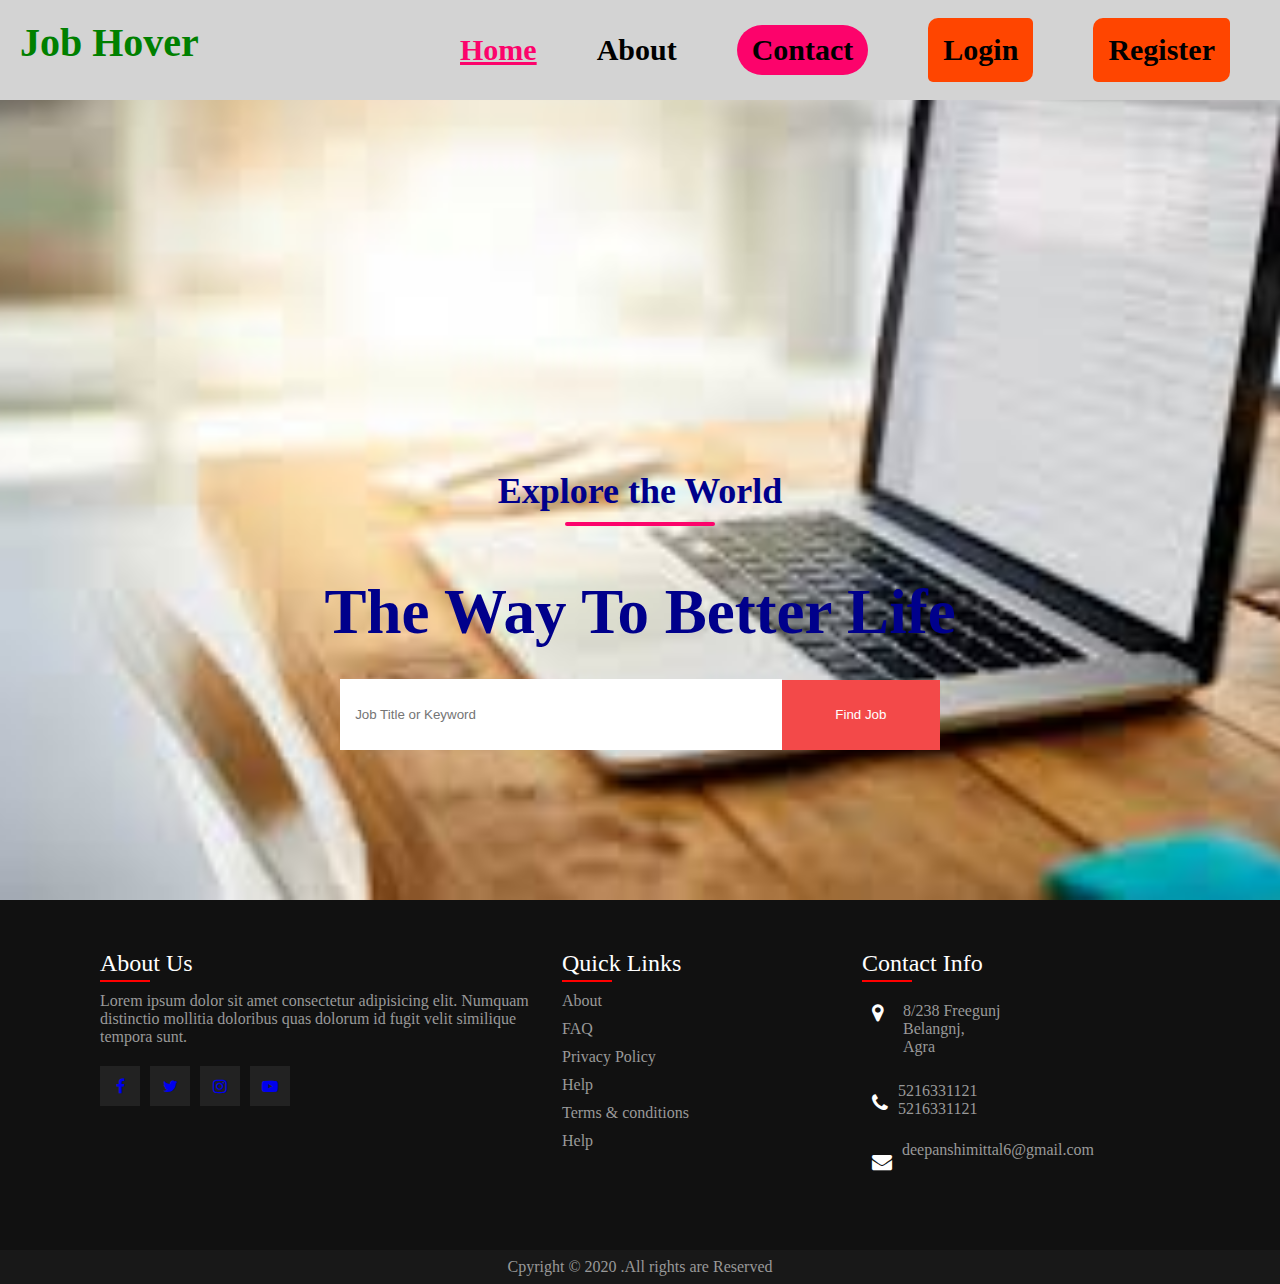
==== index.html @ f8981c05 "Created the header and footer" ====
<!DOCTYPE html>
<html lang="en">
<head>
    <meta charset="UTF-8">
    <meta http-equiv="X-UA-Compatible" content="IE=edge">
    <meta name="viewport" content="width=device-width, initial-scale=1.0">
    <title>Job Hover</title>
    <link rel="stylesheet" href="style.css">
    <link rel="stylesheet" href="https://stackpath.bootstrapcdn.com/font-awesome/4.7.0/css/font-awesome.min.css" />
</head>
<body>
    <header>
    <nav class="navbar">
        <h1 class="logo">Job Hover</h1>
        <ul class="nav-links">
            <li class="home"><a href="#">Home</a></li>
            <li><a href="#">About</a></li>
            <li  class="ctn1"><a href="#">Contact</a></li>
            <li class="login"><a href="#">Login</a></li>
            <li class="register"><a href="#">Register</a></li>
        </ul>
       </nav>
    </header>
   <section>
       <div class="header-content">
           <h2>Explore the World</h2>
           <div class="line"></div>
               <h1>The Way To Better Life</h1>
               <input type="text" placeholder="Job Title or Keyword">
               <button class="btn2">Find Job</button>
       </div>
    </section>
   <footer>
       <div class="container">
           <div class="sec aboutus">
               <h2>About Us</h2>
               <p>Lorem ipsum dolor sit amet consectetur adipisicing elit. Numquam distinctio mollitia doloribus quas dolorum id fugit velit similique tempora sunt.</p>
           <ul class="sci">
               <li><a href="#"><i class="fa fa-facebook"></i></a></li>
               <li><a href="#"><i class="fa fa-twitter"></i></a></li>
               <li><a href="#"><i class="fa fa-instagram"></i></a></li>
               <li><a href="#"><i class="fa fa-youtube-play"></i></a></li>
           </ul>
           </div>
           <div class="sec quicklinks">
               <h2>Quick Links</h2>
               <ul>
                   <li><a href="#">About</a></li>
                   <li><a href="#">FAQ</a></li>
                   <li><a href="#">Privacy Policy</a></li>
                   <li><a href="#">Help</a></li>
                   <li><a href="#">Terms & conditions</a></li>
                   <li><a href="#">Help</a></li>
               </ul>
           </div>
           <div class="sec contact">
               <h2>Contact Info</h2>
                   <ul class="info">
                       <li>
                           <span><i class="fa fa-map-marker"></i></span>
                           <span>8/238 Freegunj <br>
                        Belangnj,<br>Agra</span>
                       </li>
                       <li>
                        <span><i class="fa fa-phone"></i></span>
                        <p><a href="tel:932162612712">5216331121</a><br>
                            <a href="tel:932162612712">5216331121</a></p>
                    </li>
                    <li>
                        <span><i class="fa fa-envelope"></i></span>
                       <p><a href="mailto:deepanshimittal6@gmail.com">deepanshimittal6@gmail.com</a></p>
                    </li>
                   </ul>
           </div>
       </div>
   </footer>
   <div class="copyrighttext">
       <p>Cpyright &copy 2020 .All rights are Reserved</p>
   </div>
</body>

</html>
---- style.css ----
*{
    padding: 0;
    margin: 0;
    box-sizing: border-box;
}

section{
    width: 100vw;
    height: 100vh;
    background-image: url('./b1.jfif');
    background-position: bottom;
    background-size: cover;
    display: flex;
    justify-content: center;
    align-items: flex-end;
    
}
.header-content{
    margin-bottom: 150px;
    color: darkblue;
    text-align: center;
}
.header-content h2{
    font-size: 4vmin;
}
.line{
    width: 150px;
    height: 4px;
    background-color: #fc036b;
    margin: 10px auto;
    border-radius: 5px;
}
h1{
    margin-top: 50px;
    font-size: 7vmin;
    margin-bottom: 30px;
}

.menu-btn{
    position: absolute;
    top:30px;
    left:30px;
}
.mobile-menu{
    margin-top: 0px;
}

.ctn1{
    padding:8px 15px;
    background: #fc036b;
    border-radius: 30px;
    color: whitesmoke;
    text-decoration: none;
}
.navbar{
    position: fixed;
    top:0;
    left: 0;
    display: flex;
    width: 100%;
    height:100px;
    justify-content: space-between;
    padding: 20px;
    color: whitesmoke;
    background-color: lightgrey;
}
.nav-links{
    display: flex;
    align-items: center;
}
.nav-links li{
    margin:0 30px;
}
.logo{
    justify-content: center;
    display: flex;
    align-items: center;
    font-size: 40px;
    color:green;
    font-weight: bolder;
    font-family:'Ephesis', cursive;
    margin-bottom: 25px;
    margin-top: 10px;
    
}
.nav-links a{
    font-size: 30px;
    font-weight: bolder;
    color: black;
    
}
ul{
    list-style: none;
}
a{ 
    text-decoration: none;
}
.home a{
    color: #fc036b;
    text-decoration: underline;
}
.register:hover{
    background-color: blue;
}
.login:hover{
    background-color: blue;
}
li a:hover{
    color:green;
}
.login{
    background-color:orangered ;
    border-radius: 10px 5px;
    padding: 15px;
    color: whitesmoke;
    margin-right: 10px;
    margin-left: 10px;

}
.register{
    background-color:orangered ;
    border-radius: 10px 5px;
    padding: 15px;
    color: whitesmoke;
    margin-right: 10px;
    margin-left: 10px;

}
.header-content input{
    height: 71px;
    width: 70%;
    border: none;
    outline: none;
    padding: 15px;
}
.btn2{
    height:70px;
    width:25%;
    background-color: rgb(243,73,73);
    color: white;
    border: none;
    outline: none;
    cursor: pointer;
    transition: all 0.4s;
    margin-left: -4px;
}
.btn2:hover{
    background: rgb(214,11,11);
    transition: all 0.4s;
}
footer{
    position: relative;
    width:100%;
    height:auto;
    padding: 50px 100px;
    background: #111;
    justify-content: space-between;
    flex-wrap: wrap;
}
.footer body{
    display: flex;
    justify-content: flex-end;
    align-items: center;
    min-height: 100vh;
    flex-direction: column;
    
}
footer .container{
    display: flex;
    justify-content: space-between;
    flex-wrap: wrap;
    flex-direction: row;
}
footer .container .sec{
    margin-right: 30px;
}
footer .container .sec.aboutus{
    width: 40%;
}
footer .container  h2{
    position:relative;
    color:#fff;
    font-weight: 500;
    margin-bottom: 15px;
}
footer .container  h2:before{
    content:'';
    position: absolute;
    bottom: -5px;
    left:0;
    width:50px;
    height:2px;
    background: #f00;

}
footer p{
    color:#999;
}
.sci{
    margin-top: 20px;
    display: flex;
}
.sci li{
    list-style: none;
}
.sci li a{
    display:inline-block;
    width:40px;
    height: 40px;
    background: #222;
    display: flex;
    justify-content: center;
    align-items: center;
    margin-right: 10px;
}
.sci li a:hover{
    background-color: red;
}
.quicklinks{
    position:relative;
    width:25%;
}
.quicklinks ul li {
    list-style: none;
}
.quicklinks ul li a:hover{
    color:#fff;
}
.quicklinks ul li a{
    color:#999;
    text-decoration: none;
    margin-bottom: 10px;
    display: inline-block;
}
.contact{
    width:calc(35% - 60px);
    margin-right: 0 !important;
}
.contact .info{
    position: relative;
}
.contact .info li{
    display: flex;
    margin-bottom: 16px;;
}
.contact .info li span:nth-child(1){
    color:#fff;
    font-size: 20px;
    margin-right: 10pxS;
}
.contact .info li span{
    color: #999;
    padding: 10px;
}
.contact .info li  a{
color: #999;
text-decoration: none;
}
.contact .info li a:hover{
    color: #fff;
}
.copyrighttext{
    width: 100%;
    background: #181818;
    padding: 8px 100px;
    text-align: center;
    color:#999;
}
@media(max-width:850px){
    
    .navbar{
        padding: 0;
    }
    .logo{
        position: absolute;
        top: 30px;
        left:30px;
    }
    .nav-links {
        flex-direction: column;
        width:100%;
        height: 100vh;
        justify-content: center;
        background: #484872;
        

    }
    .menu-btn{
        display: block;
    }
    
    .nav-links li{
        margin: 30px auto;
    }
    footer{
        padding: 40px;
    }
    footer .container{
        flex-direction: column;
    }
    footer .container .sec{
        margin-right: 0;
        margin-bottom: 40px;
    }
    footer .container .sec.aboutus,.quicklinks,.contact{
        width:100%;
    }
    .copyrighttext{
        padding: 8px 40px;
    }
    

    
}
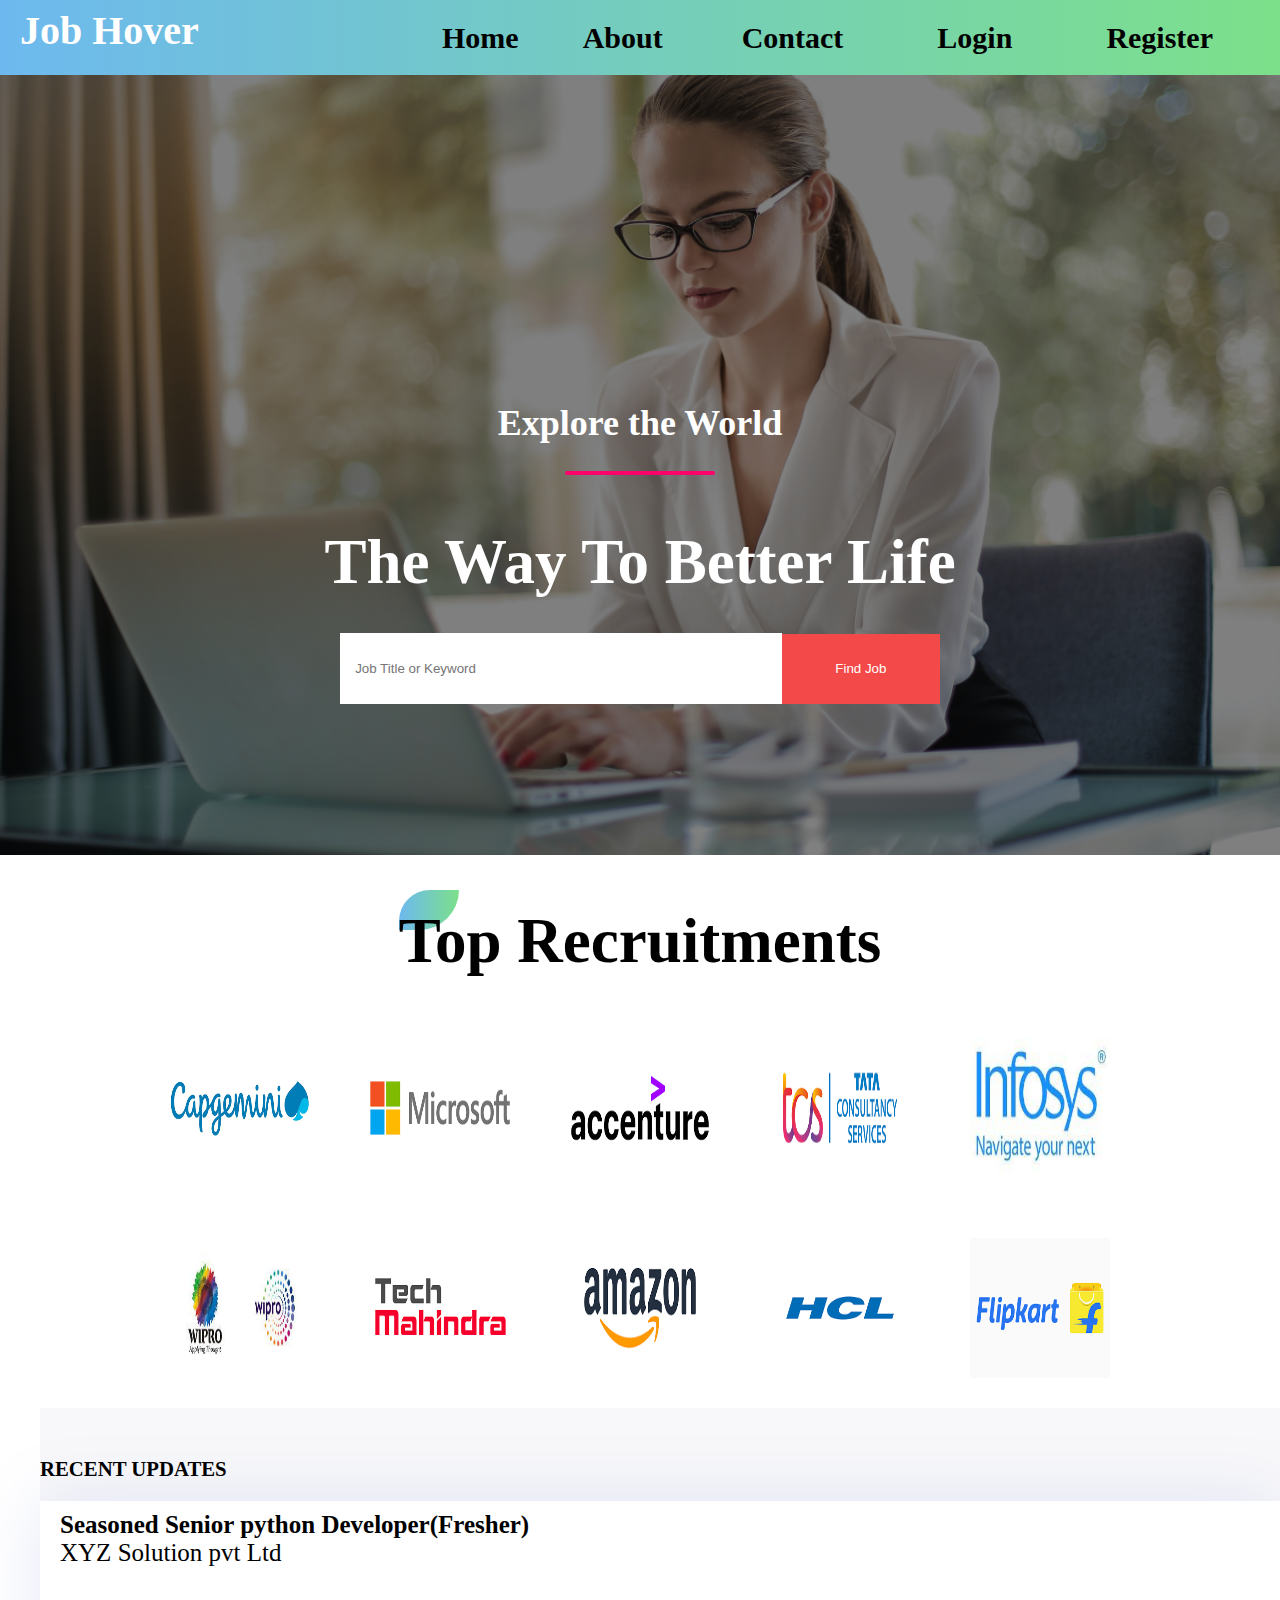
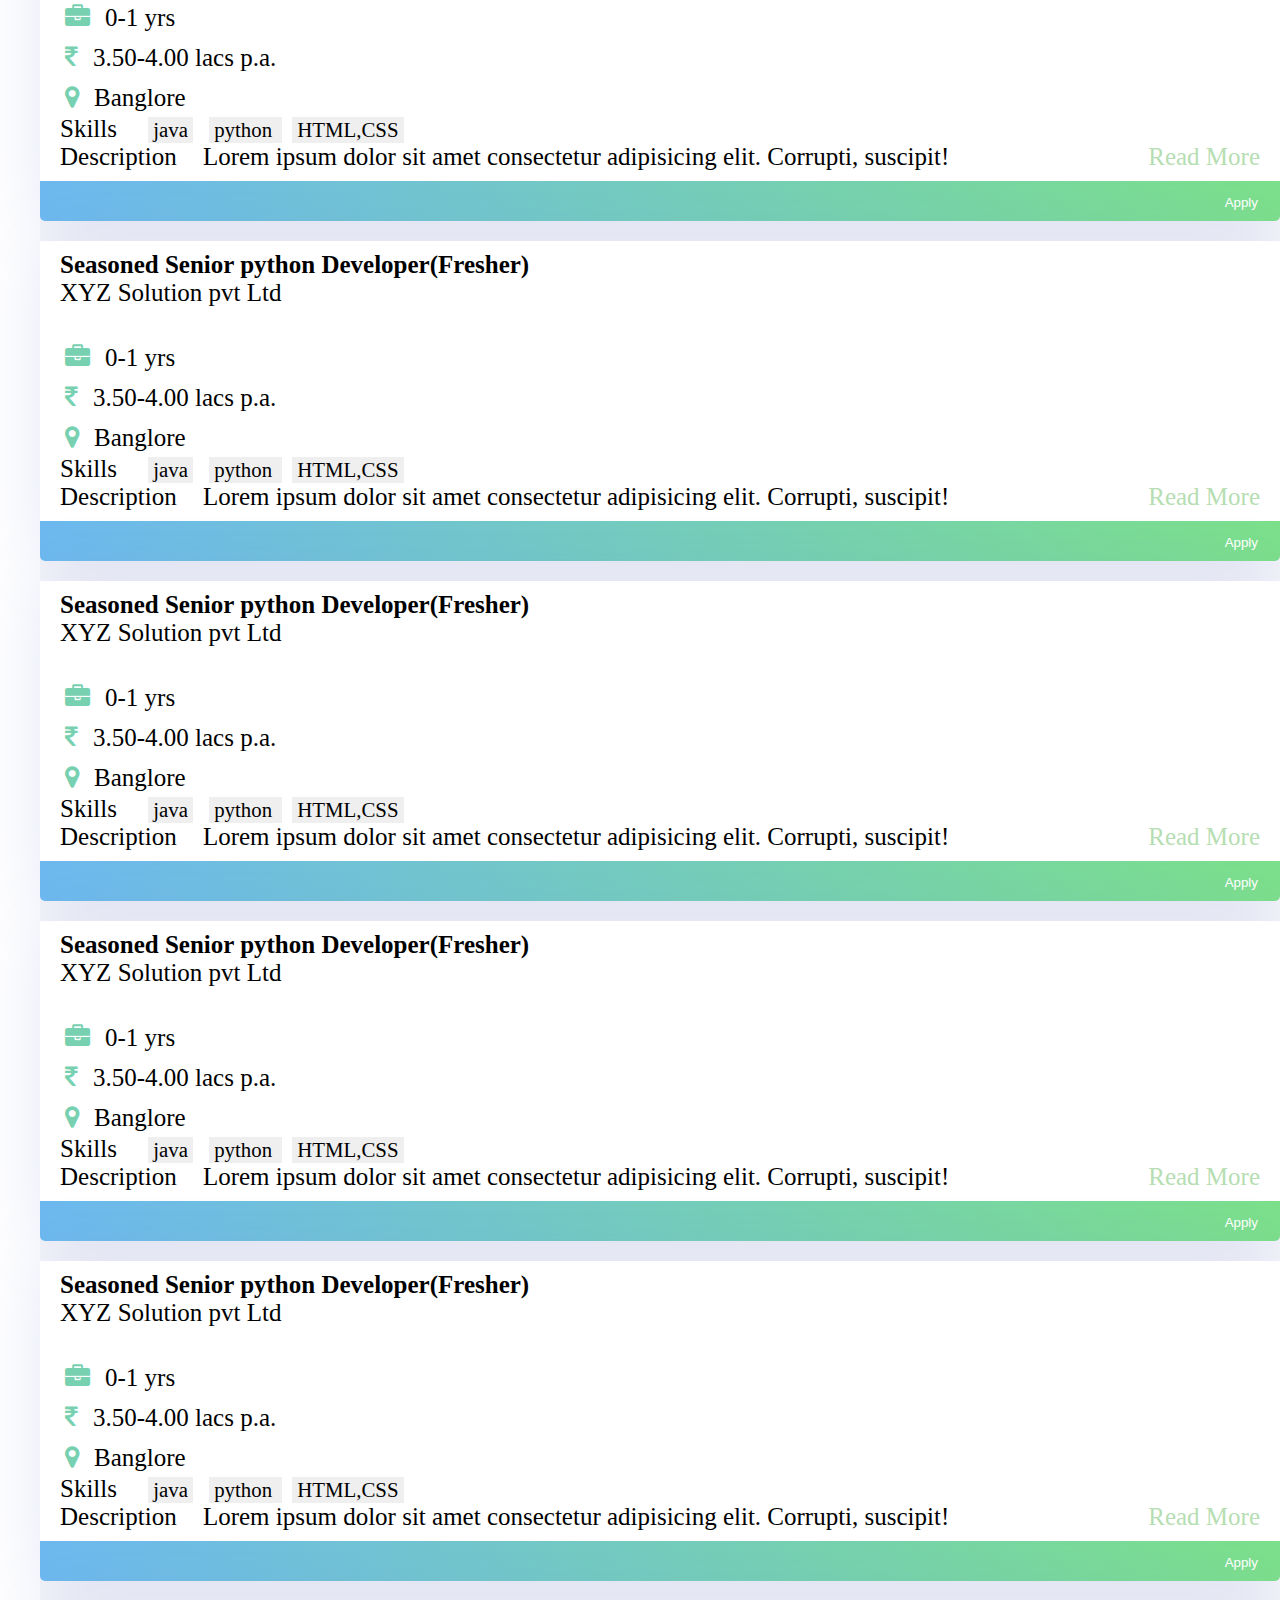
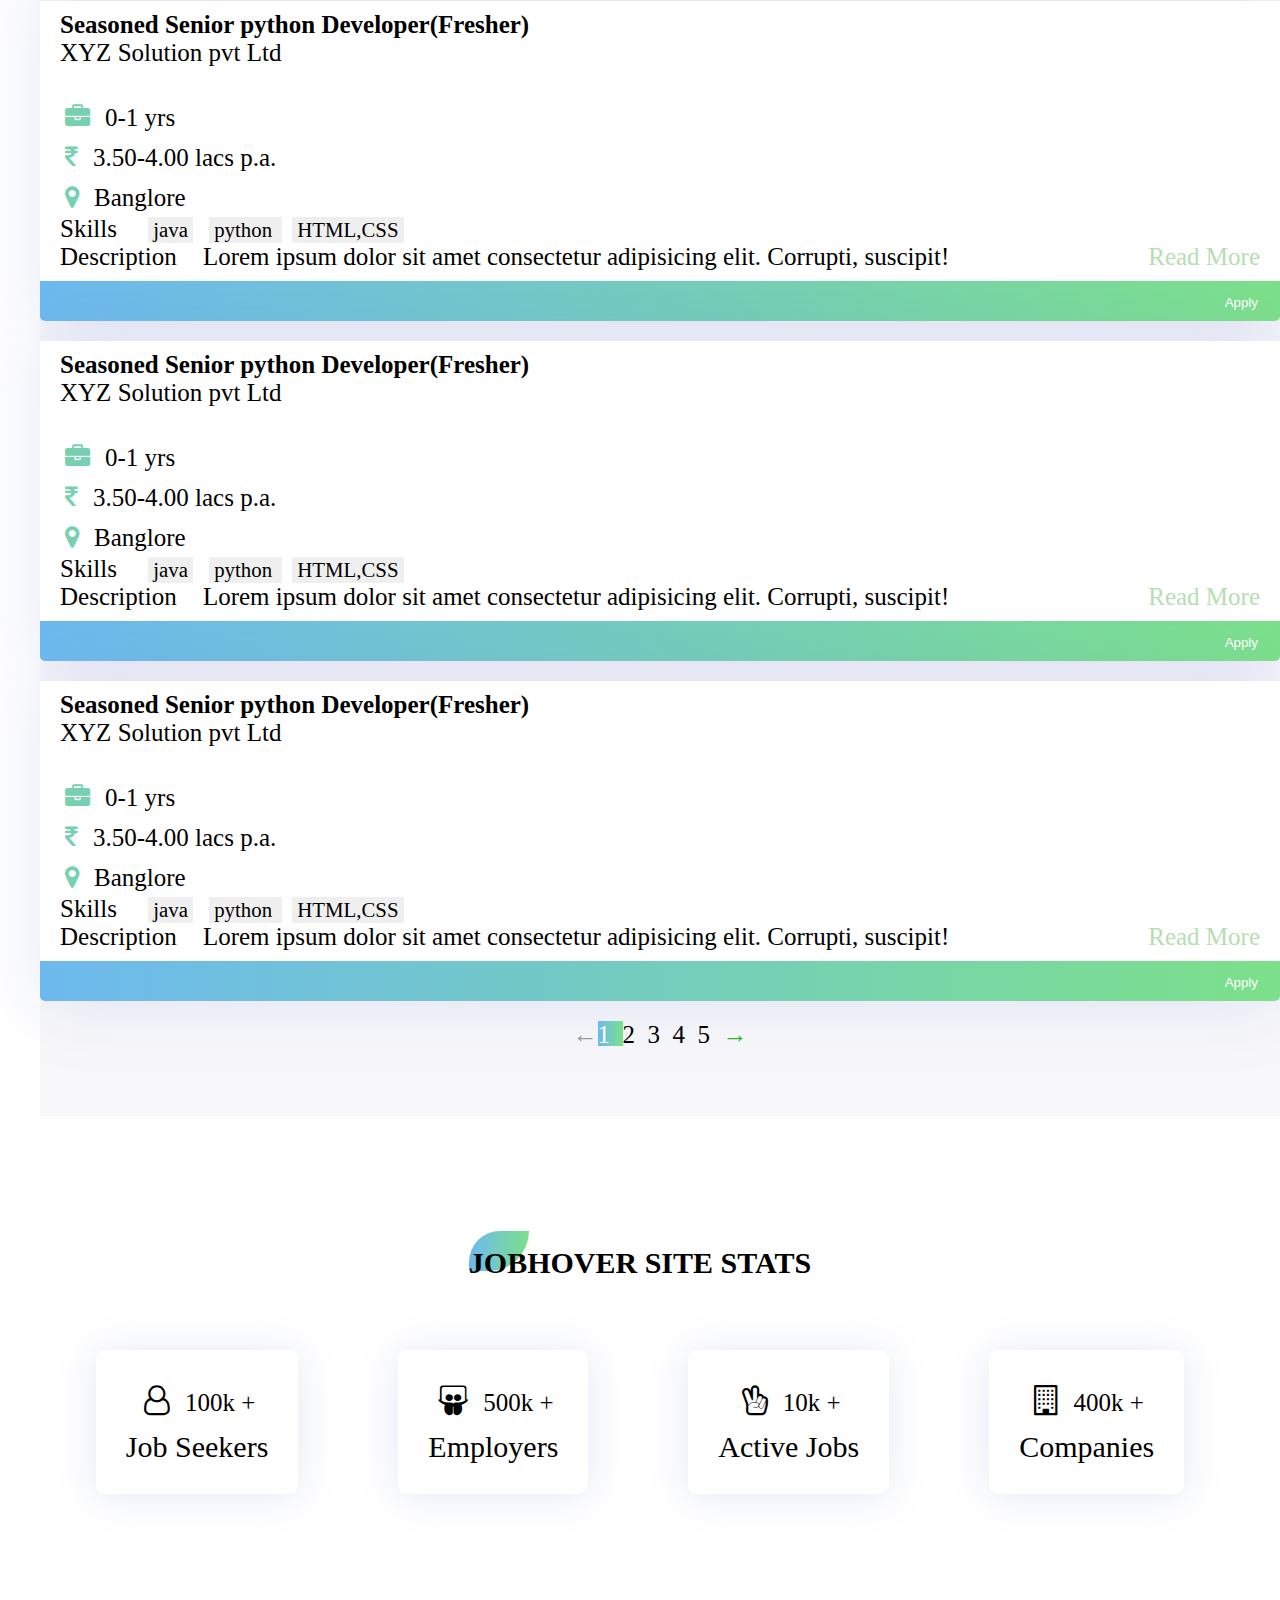
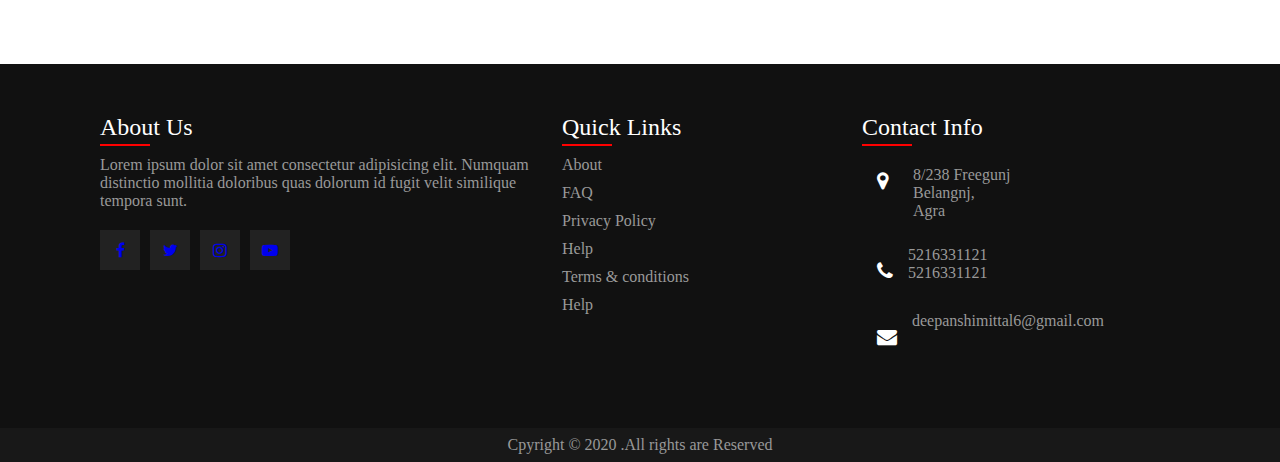
==== commit b8b93ee3: "adding new features to home page" ====
--- a/index.html
+++ b/index.html
@@ -21,16 +21,207 @@
         </ul>
        </nav>
     </header>
-   <section>
+   <section class="sec1">
        <div class="header-content">
            <h2>Explore the World</h2>
            <div class="line"></div>
                <h1>The Way To Better Life</h1>
+               <div class="search">
                <input type="text" placeholder="Job Title or Keyword">
-               <button class="btn2">Find Job</button>
+               <button class="btn2">Find Job</button></div>
        </div>
     </section>
-   <footer>
+    <section class="sec2">
+        <h1 class="h12" style="text-align: center; color:black">Top Recruitments</h1>
+        <div class="images">
+        <img src="capgemini-reveals-new-brand-identity-new-messages-to-mark-anniversary.jpg" height="200px" width="200px" >
+        <img src="download.png" height="200px" width="200px" >
+        <img src="download (1).png" height="200px" width="200px" >
+        <img src="download (3).png" height="200px" width="200px" >
+        <img src="download.jfif" height="200px" width="200px" >
+        </div>
+        <div class="images1">
+            <img src="download (1).jfif" height="200px" width="200px" >
+            <img src="download (4).png" height="200px" width="200px" >
+            <img src="download (5).png" height="200px" width="200px" >
+            <img src="download (6).png" height="200px" width="200px" >
+            <img src="download (7).png" height="200px" width="200px" >
+            </div>
+    </section>
+    <section id="jobs">
+        <div class="cont">
+            <h5>RECENT UPDATES </h5>
+            <div class="company-details">
+                <div class="job-update">
+                    <h4><b>Seasoned Senior python Developer(Fresher)</b></h4>
+                    <p>XYZ Solution pvt Ltd</p><br>
+                    <i class="fa fa-briefcase"></i><span>0-1 yrs</span><br>
+                    <i class="fa fa-inr"></i><span>3.50-4.00 lacs p.a.</span><br>
+                    <i class="fa fa-map-marker"></i><span>Banglore</span><br>
+                    <p>Skills <i class="fa angle-double-right"></i><small>java</small>
+                    <small>python </small><small>HTML,CSS</small></p>
+                    <p>Description <i class="fa angle-double-right"></i>Lorem ipsum dolor sit amet consectetur adipisicing elit. Corrupti, suscipit! <a href="#">Read More</a></p>
+                </div>
+                <div class="apply-btn">
+                    <button type="button" class="btn btn-primary">Apply</button>
+                </div>
+            </div>
+            <div class="company-details">
+                <div class="job-update">
+                    <h4><b>Seasoned Senior python Developer(Fresher)</b></h4>
+                    <p>XYZ Solution pvt Ltd</p><br>
+                    <i class="fa fa-briefcase"></i><span>0-1 yrs</span><br>
+                    <i class="fa fa-inr"></i><span>3.50-4.00 lacs p.a.</span><br>
+                    <i class="fa fa-map-marker"></i><span>Banglore</span><br>
+                    <p>Skills <i class="fa angle-double-right"></i><small>java</small>
+                    <small>python </small><small>HTML,CSS</small></p>
+                    <p>Description <i class="fa angle-double-right"></i>Lorem ipsum dolor sit amet consectetur adipisicing elit. Corrupti, suscipit! <a href="#">Read More</a></p>
+                </div>
+                <div class="apply-btn">
+                    <button type="button" class="btn btn-primary">Apply</button>
+                </div>
+            </div>
+            <div class="company-details">
+                <div class="job-update">
+                    <h4><b>Seasoned Senior python Developer(Fresher)</b></h4>
+                    <p>XYZ Solution pvt Ltd</p><br>
+                    <i class="fa fa-briefcase"></i><span>0-1 yrs</span><br>
+                    <i class="fa fa-inr"></i><span>3.50-4.00 lacs p.a.</span><br>
+                    <i class="fa fa-map-marker"></i><span>Banglore</span><br>
+                    <p>Skills <i class="fa angle-double-right"></i><small>java</small>
+                    <small>python </small><small>HTML,CSS</small></p>
+                    <p>Description <i class="fa angle-double-right"></i>Lorem ipsum dolor sit amet consectetur adipisicing elit. Corrupti, suscipit! <a href="#">Read More</a></p>
+                </div>
+                <div class="apply-btn">
+                    <button type="button" class="btn btn-primary">Apply</button>
+                </div>
+            </div>
+            <div class="company-details">
+                <div class="job-update">
+                    <h4><b>Seasoned Senior python Developer(Fresher)</b></h4>
+                    <p>XYZ Solution pvt Ltd</p><br>
+                    <i class="fa fa-briefcase"></i><span>0-1 yrs</span><br>
+                    <i class="fa fa-inr"></i><span>3.50-4.00 lacs p.a.</span><br>
+                    <i class="fa fa-map-marker"></i><span>Banglore</span><br>
+                    <p>Skills <i class="fa angle-double-right"></i><small>java</small>
+                    <small>python </small><small>HTML,CSS</small></p>
+                    <p>Description <i class="fa angle-double-right"></i>Lorem ipsum dolor sit amet consectetur adipisicing elit. Corrupti, suscipit! <a href="#">Read More</a></p>
+                </div>
+                <div class="apply-btn">
+                    <button type="button" class="btn btn-primary">Apply</button>
+                </div>
+            </div>
+            <div class="company-details">
+                <div class="job-update">
+                    <h4><b>Seasoned Senior python Developer(Fresher)</b></h4>
+                    <p>XYZ Solution pvt Ltd</p><br>
+                    <i class="fa fa-briefcase"></i><span>0-1 yrs</span><br>
+                    <i class="fa fa-inr"></i><span>3.50-4.00 lacs p.a.</span><br>
+                    <i class="fa fa-map-marker"></i><span>Banglore</span><br>
+                    <p>Skills <i class="fa angle-double-right"></i><small>java</small>
+                    <small>python </small><small>HTML,CSS</small></p>
+                    <p>Description <i class="fa angle-double-right"></i>Lorem ipsum dolor sit amet consectetur adipisicing elit. Corrupti, suscipit! <a href="#">Read More</a></p>
+                </div>
+                <div class="apply-btn">
+                    <button type="button" class="btn btn-primary">Apply</button>
+                </div>
+            </div>
+            <div class="company-details">
+                <div class="job-update">
+                    <h4><b>Seasoned Senior python Developer(Fresher)</b></h4>
+                    <p>XYZ Solution pvt Ltd</p><br>
+                    <i class="fa fa-briefcase"></i><span>0-1 yrs</span><br>
+                    <i class="fa fa-inr"></i><span>3.50-4.00 lacs p.a.</span><br>
+                    <i class="fa fa-map-marker"></i><span>Banglore</span><br>
+                    <p>Skills <i class="fa angle-double-right"></i><small>java</small>
+                    <small>python </small><small>HTML,CSS</small></p>
+                    <p>Description <i class="fa angle-double-right"></i>Lorem ipsum dolor sit amet consectetur adipisicing elit. Corrupti, suscipit! <a href="#">Read More</a></p>
+                </div>
+                <div class="apply-btn">
+                    <button type="button" class="btn btn-primary">Apply</button>
+                </div>
+            </div>
+            <div class="company-details">
+                <div class="job-update">
+                    <h4><b>Seasoned Senior python Developer(Fresher)</b></h4>
+                    <p>XYZ Solution pvt Ltd</p><br>
+                    <i class="fa fa-briefcase"></i><span>0-1 yrs</span><br>
+                    <i class="fa fa-inr"></i><span>3.50-4.00 lacs p.a.</span><br>
+                    <i class="fa fa-map-marker"></i><span>Banglore</span><br>
+                    <p>Skills <i class="fa angle-double-right"></i><small>java</small>
+                    <small>python </small><small>HTML,CSS</small></p>
+                    <p>Description <i class="fa angle-double-right"></i>Lorem ipsum dolor sit amet consectetur adipisicing elit. Corrupti, suscipit! <a href="#">Read More</a></p>
+                </div>
+                <div class="apply-btn">
+                    <button type="button" class="btn btn-primary">Apply</button>
+                </div>
+            </div>
+            <div class="company-details">
+                <div class="job-update">
+                    <h4><b>Seasoned Senior python Developer(Fresher)</b></h4>
+                    <p>XYZ Solution pvt Ltd</p><br>
+                    <i class="fa fa-briefcase"></i><span>0-1 yrs</span><br>
+                    <i class="fa fa-inr"></i><span>3.50-4.00 lacs p.a.</span><br>
+                    <i class="fa fa-map-marker"></i><span>Banglore</span><br>
+                    <p>Skills <i class="fa angle-double-right"></i><small>java</small>
+                    <small>python </small><small>HTML,CSS</small></p>
+                    <p>Description <i class="fa angle-double-right"></i>Lorem ipsum dolor sit amet consectetur adipisicing elit. Corrupti, suscipit! <a href="#">Read More</a></p>
+                </div>
+                <div class="apply-btn">
+                    <button type="button" class="btn btn-primary">Apply</button>
+                </div>
+            </div>
+            <ul class="page-link text-center">
+                <li class="left-arrow">&#8592</li>
+                <li class="active">1</li>
+                <li>2</li>
+                <li>3</li>
+                <li>4</li>
+                <li>5</li>
+                <li class="right-arrow">&#8594</li>
+            </ul>
+        </div>
+    </section>  
+    <section id="site-stats">
+        <div class="cont text-center">
+            <h3 class="h12">JOBHOVER SITE STATS </h3>
+            <div class="row">
+              <div class="col-md-6">
+                  <div class="row">
+                      <div class="col-6">
+                          <div class="stats-box">
+                              <i class="fa fa-user-o"></i><span><small>100k +</small></span>
+                              <p>Job Seekers</p>
+                          </div>
+                      </div>
+                      <div class="col-6">
+                        <div class="stats-box">
+                            <i class="fa fa-slideshare"></i><span><small>500k +</small></span>
+                            <p>Employers</p>
+                        </div>
+                    </div>
+                  </div>
+              </div> 
+              <div class="col-md-6">
+                <div class="row">
+                    <div class="col-6">
+                        <div class="stats-box">
+                            <i class="fa fa-hand-peace-o"></i><span><small>10k +</small></span>
+                            <p>Active Jobs</p>
+                        </div>
+                    </div>
+                    <div class="col-6">
+                      <div class="stats-box">
+                          <i class="fa fa-building-o"></i><span><small>400k +</small></span>
+                          <p>Companies</p>
+                      </div>
+                  </div>
+                </div>
+            </div>   
+            </div>
+        </div>
+    </section>
+   <footer> 
        <div class="container">
            <div class="sec aboutus">
                <h2>About Us</h2>
--- a/style.css
+++ b/style.css
@@ -3,21 +3,36 @@
     margin: 0;
     box-sizing: border-box;
 }
-
-section{
-    width: 100vw;
-    height: 100vh;
-    background-image: url('./b1.jfif');
-    background-position: bottom;
+.images{
+    display: flex;
+    justify-content: center;
+    align-items: center;
+}
+.images1{
+    display: flex;
+    justify-content: center;
+    align-items: center;
+}
+img{
+    padding:30px;
+    
+}
+
+.sec1{
+    height: 95vh;
+    line-height: 75px;
+    background-image: linear-gradient(rgba(0,0,0,0.5),rgba(0,0,0,0.5)),url(./job.jpg);
+    background-position: center;
     background-size: cover;
     display: flex;
     justify-content: center;
     align-items: flex-end;
+    
     
 }
 .header-content{
     margin-bottom: 150px;
-    color: darkblue;
+    color: white;
     text-align: center;
 }
 .header-content h2{
@@ -41,13 +56,24 @@
     top:30px;
     left:30px;
 }
+.h12::before{
+    content:'';
+    background-image: linear-gradient(to right,#6db9ef,#7ce08a);
+    width:60px;
+    height: 40px;
+    position: absolute;
+    z-index: -10;
+    margin-top: -15px;
+    border-top-left-radius:70px ;
+    border-bottom-right-radius:90px ;
+    
+}
 .mobile-menu{
     margin-top: 0px;
 }
 
 .ctn1{
     padding:8px 15px;
-    background: #fc036b;
     border-radius: 30px;
     color: whitesmoke;
     text-decoration: none;
@@ -58,11 +84,11 @@
     left: 0;
     display: flex;
     width: 100%;
-    height:100px;
+    height:75px;
     justify-content: space-between;
     padding: 20px;
     color: whitesmoke;
-    background-color: lightgrey;
+    background-image:linear-gradient(to right,#6db9ef,#7ce08a)
 }
 .nav-links{
     display: flex;
@@ -76,7 +102,7 @@
     display: flex;
     align-items: center;
     font-size: 40px;
-    color:green;
+    color:white;
     font-weight: bolder;
     font-family:'Ephesis', cursive;
     margin-bottom: 25px;
@@ -87,6 +113,7 @@
     font-size: 30px;
     font-weight: bolder;
     color: black;
+    margin:2px;
     
 }
 ul{
@@ -95,21 +122,11 @@
 a{ 
     text-decoration: none;
 }
-.home a{
-    color: #fc036b;
-    text-decoration: underline;
-}
-.register:hover{
-    background-color: blue;
-}
-.login:hover{
-    background-color: blue;
-}
+
 li a:hover{
-    color:green;
+    color:white;
 }
 .login{
-    background-color:orangered ;
     border-radius: 10px 5px;
     padding: 15px;
     color: whitesmoke;
@@ -118,7 +135,6 @@
 
 }
 .register{
-    background-color:orangered ;
     border-radius: 10px 5px;
     padding: 15px;
     color: whitesmoke;
@@ -148,6 +164,131 @@
     background: rgb(214,11,11);
     transition: all 0.4s;
 }
+#jobs{
+    background: #f8f8fa ;
+    padding:50px 0;
+    margin-left: 40px;
+    font-size: 25px;
+}
+.btnbtn-primary{
+    background-color: blue;
+    color: white;
+    padding: 10px 10px;
+    border:none;
+}
+.company-details{
+    box-shadow: 0 2px 70px 0 rgba(110,130,208,.18);
+    border-radius: 5px;
+    margin-top: 20px;
+}
+.job-update{
+    background: #fff;
+    padding: 10px 20px;
+
+}
+.job-update .fa{
+    margin-top:5px ;
+    margin-right: 10px;
+    color:#77d1b1;
+}
+.job-update small{
+    background: #efefef;
+    padding: 1px 5px;
+    margin: 0 5px;
+}
+.job-update p{
+    margin-bottom: 0 !important;
+}
+.job-update a{
+    text-decoration: none !important;
+    color: #b6deb2;
+    float: right;
+}
+.apply-btn{
+  height: 40px;
+  background-image: linear-gradient(to right,#6db9ef,#7ce08a);
+  padding: 7px;
+  border-bottom-left-radius: 5px;
+  border-bottom-right-radius: 5px;
+}
+.apply-btn .btn-primary{
+    padding: 0 30px;
+    float: right;
+    border-radius: 0;
+    box-shadow: none !important;
+    background:transparent;
+    border: 1px solid #fff;
+    /* background-color: blue; */
+    color: white;
+    border:none;
+    padding: 7px 15px;
+
+
+}
+.btn-primary:hover{
+    background-color: blue;
+
+}
+.page-link{
+    display: flex;
+    justify-content: center;
+    align-items: center;
+    padding: 20px;
+}
+.page-link li{
+    height: 25px;
+    width:25px;
+    list-style: none;
+    display:inline-block;
+    cursor: pointer;
+  
+}
+.page-link li:hover,.active{
+color: #fff;
+background-image:linear-gradient(to right,#6db9ef,#7ce08a) ;
+}
+.row{
+    display: flex;
+    justify-content: center;
+    text-align: center;
+}
+.left-arrow{
+    color:#999;
+}
+.right-arrow{
+    color:#29b929;
+}
+.row .col-6{
+    padding: 50px;
+    font-size: 30px;
+}
+.stats-box{
+    padding:30px;
+    border-radius: 10px;
+    margin: 20px 0;
+    box-shadow: 0 2px 40px 0 rgba(110,130,208,.18);
+}
+.stats-box .fa{
+    font-size: 30px;
+    margin-right: 10px;
+    margin-bottom: 10px;
+}
+
+
+
+
+i{
+    padding: 5px;
+}
+#site-stats{
+    padding: 100px 0;
+}
+#site-stats h3{
+    margin-top: 30px;
+    text-align: center;
+    font-size: 30px;
+}
+
 footer{
     position: relative;
     width:100%;
@@ -266,9 +407,9 @@
     text-align: center;
     color:#999;
 }
-@media(max-width:850px){
-    
-    .navbar{
+ @media(max-width:850px){
+    
+     .navbar{
         padding: 0;
     }
     .logo{
@@ -311,4 +452,4 @@
     
 
     
-}
+} 
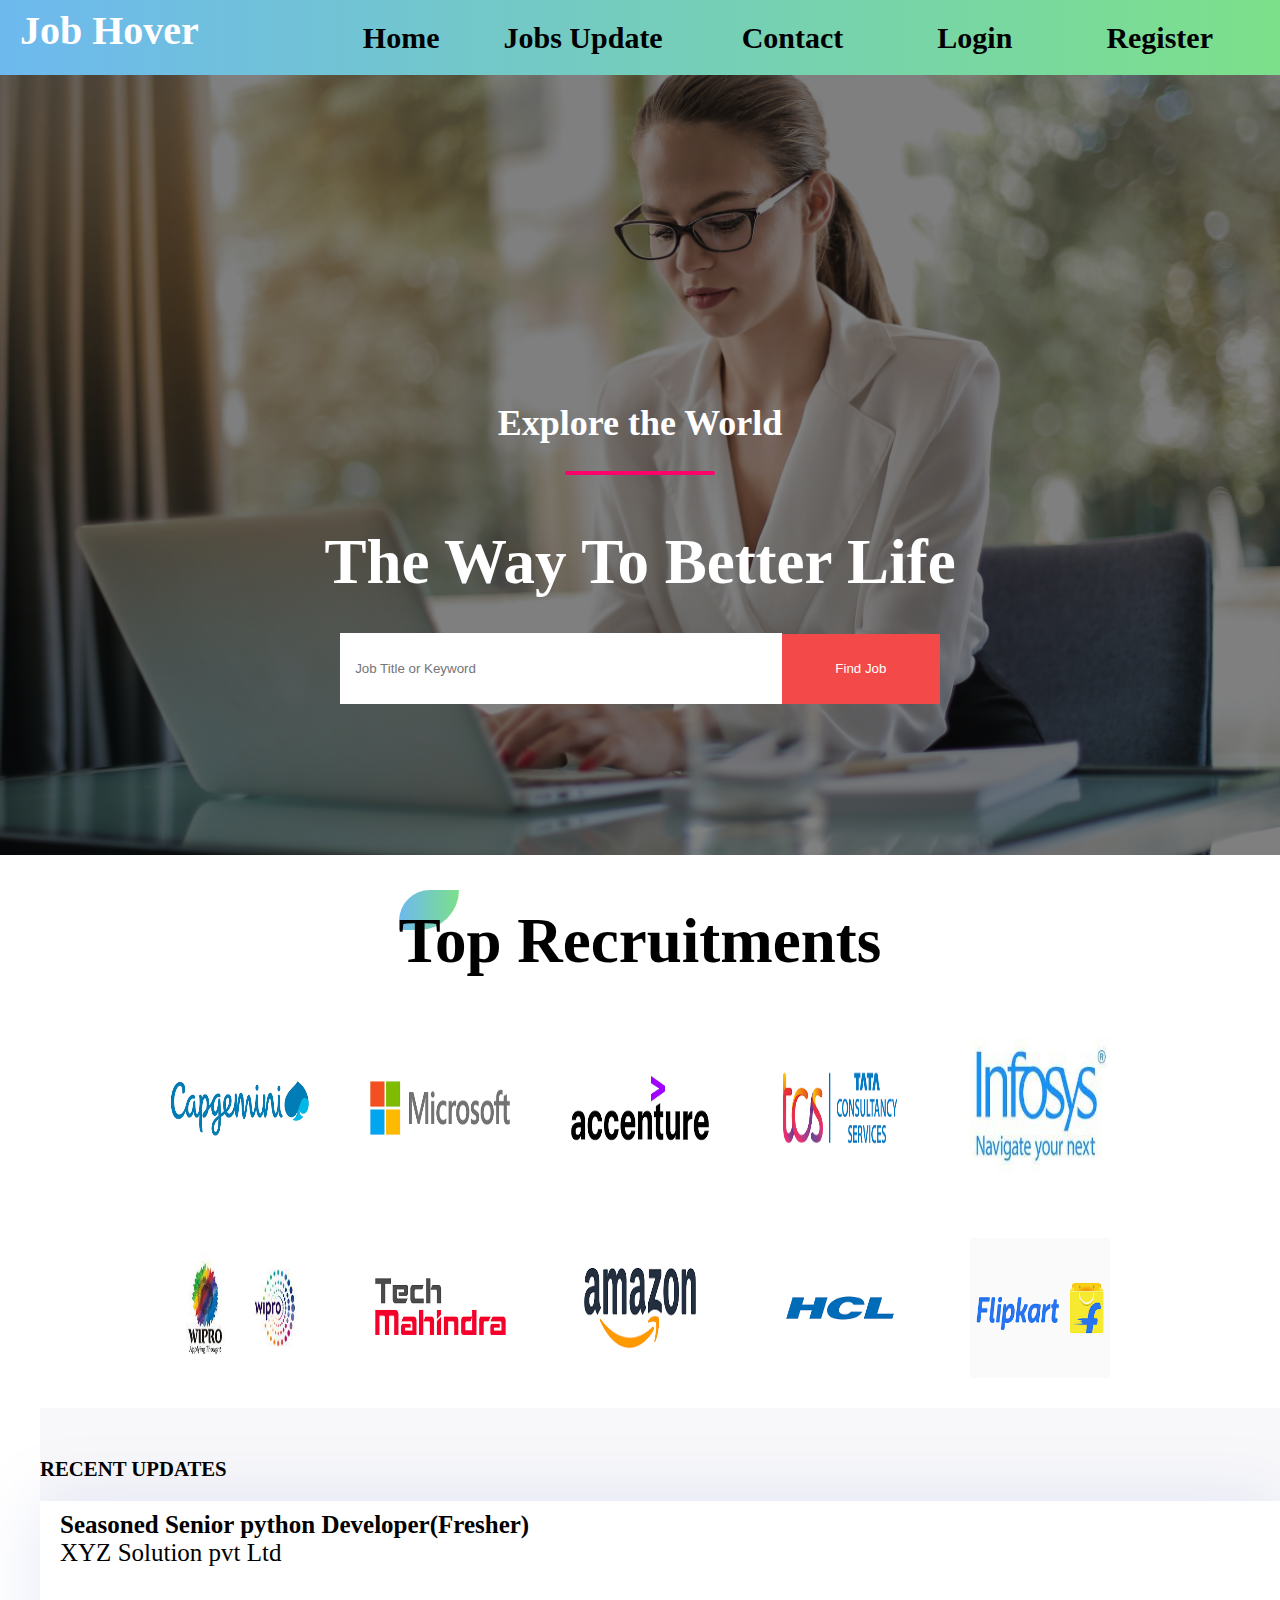
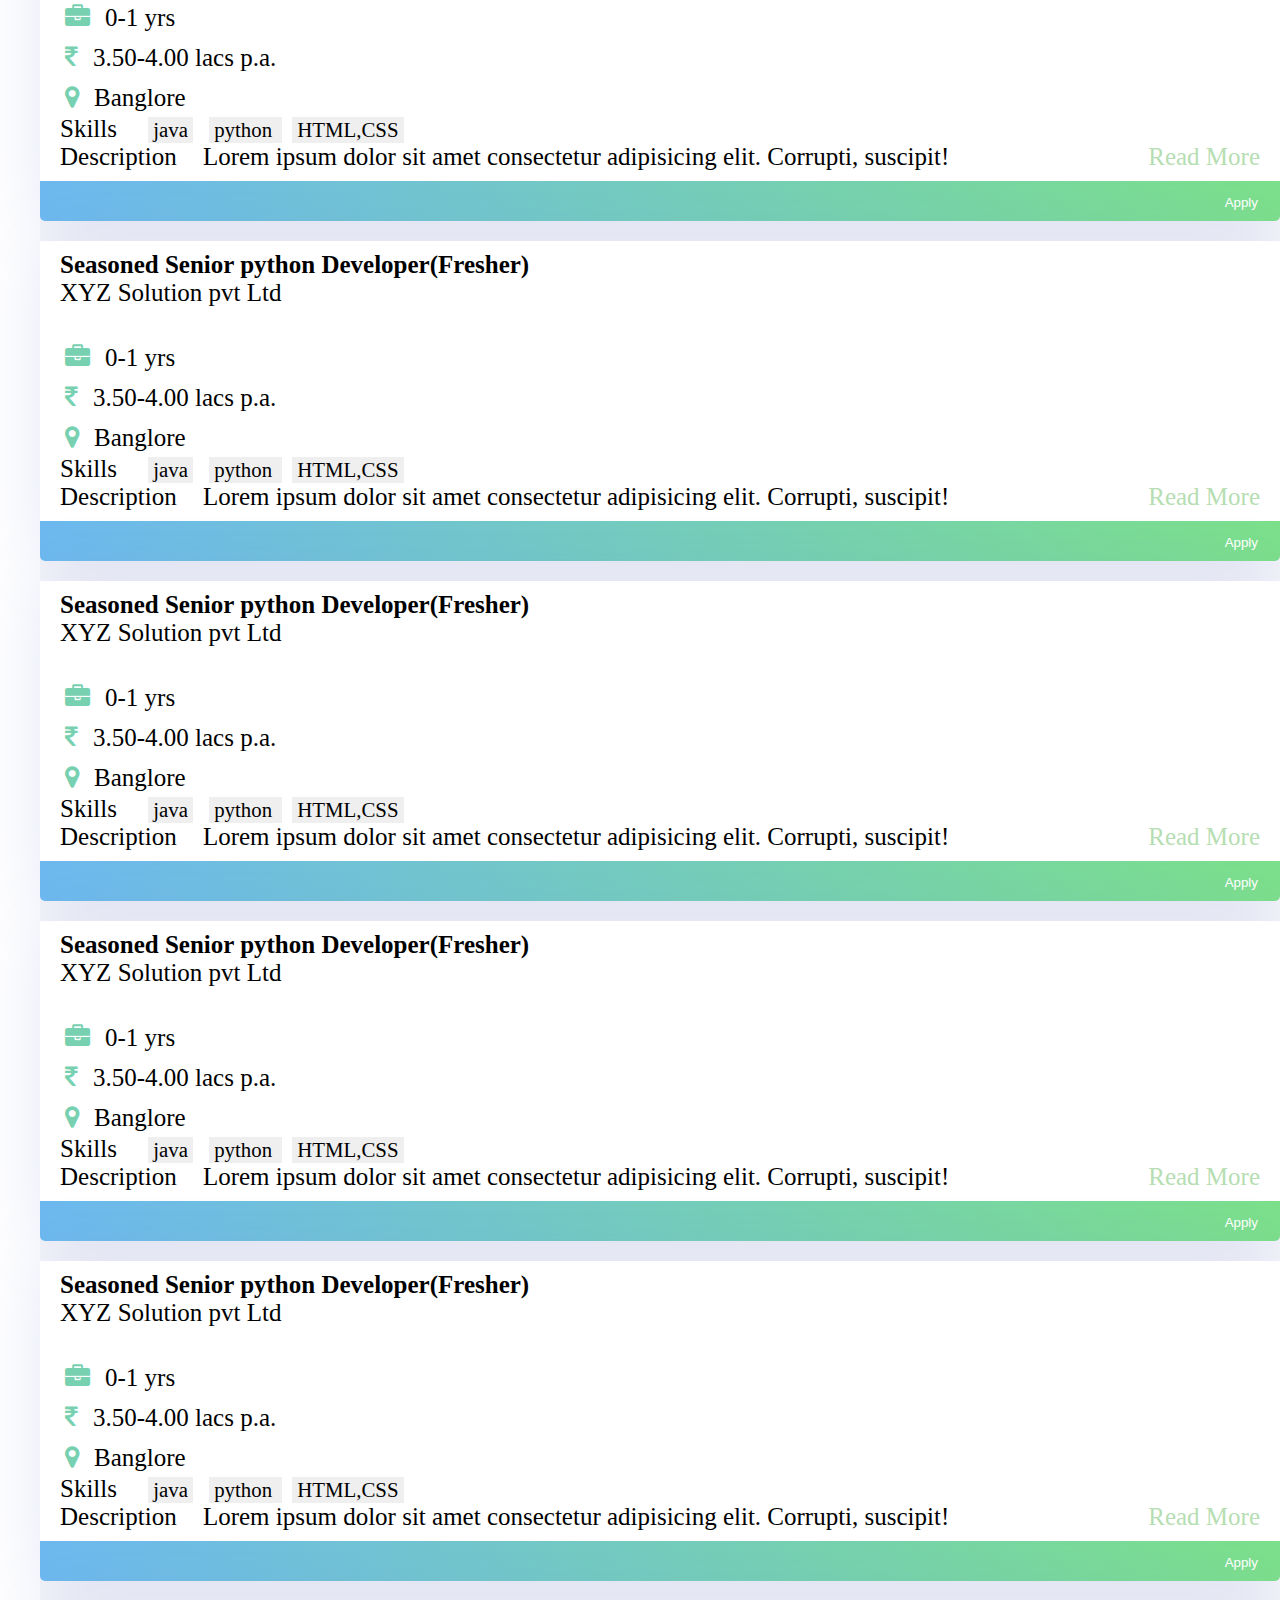
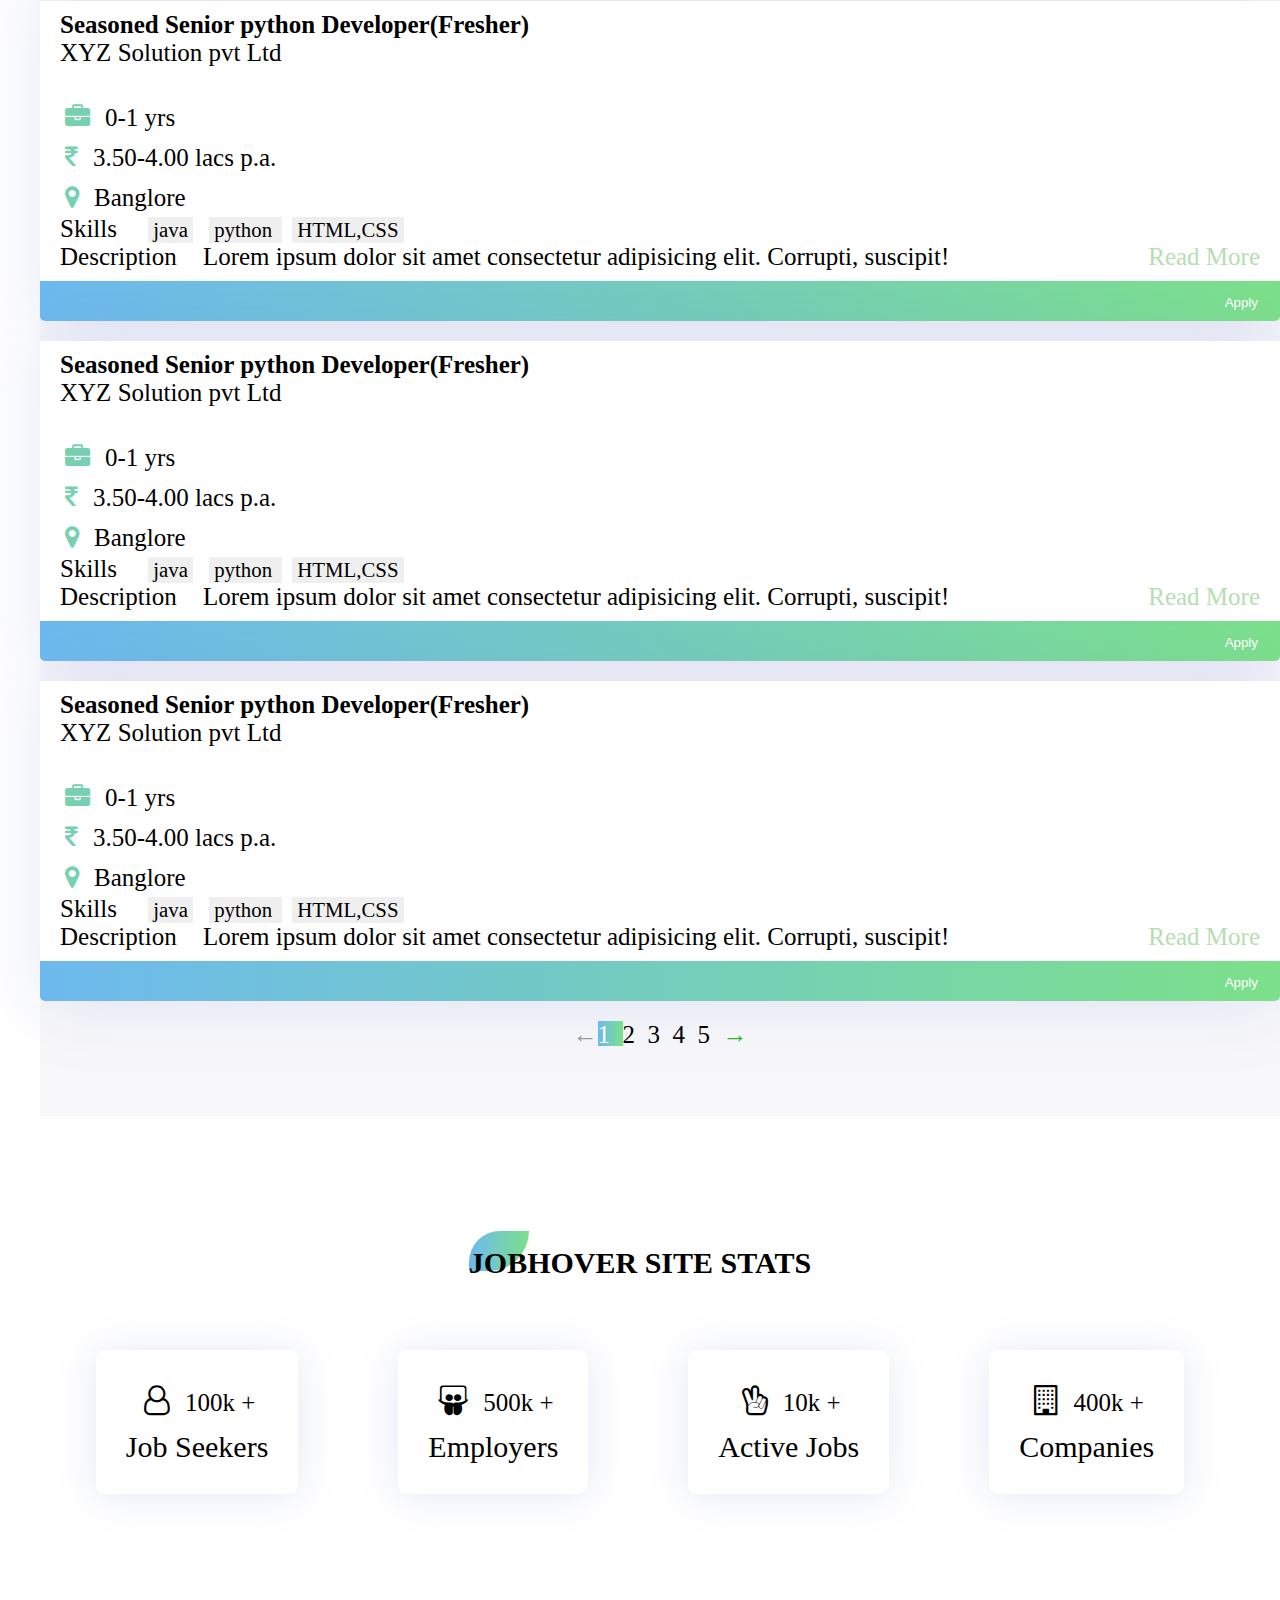
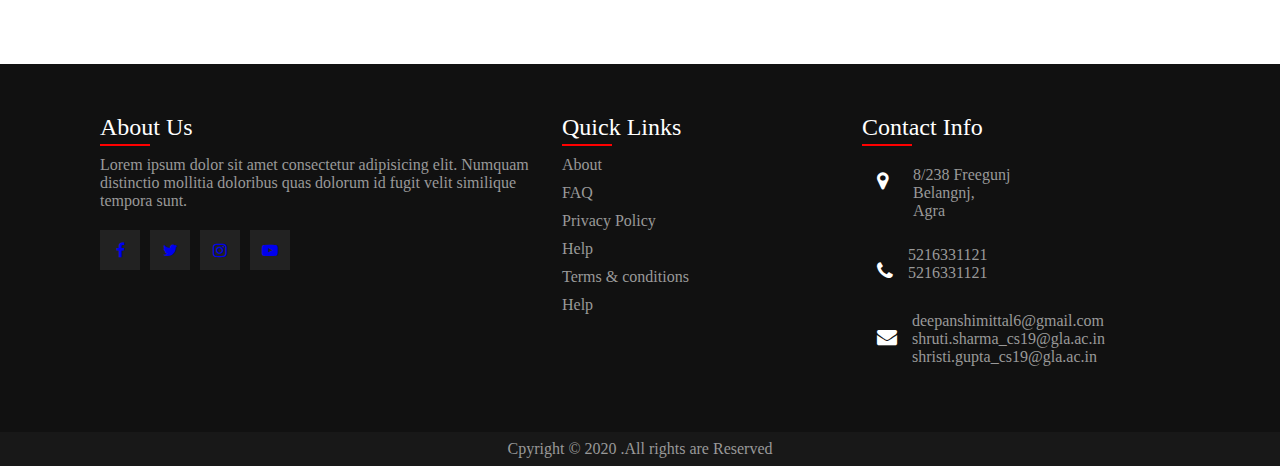
==== commit fb075616: "some changes in index" ====
--- a/index.html
+++ b/index.html
@@ -14,10 +14,10 @@
         <h1 class="logo">Job Hover</h1>
         <ul class="nav-links">
             <li class="home"><a href="#">Home</a></li>
-            <li><a href="#">About</a></li>
-            <li  class="ctn1"><a href="#">Contact</a></li>
-            <li class="login"><a href="#">Login</a></li>
-            <li class="register"><a href="#">Register</a></li>
+            <li><a href="#jobs">Jobs Update</a></li>
+            <li  class="ctn1"><a href="#contact">Contact</a></li>
+            <li class="login"><a href="./login.html">Login</a></li>
+            <li class="register"><a href="./signup.html">Register</a></li>
         </ul>
        </nav>
     </header>
@@ -221,7 +221,7 @@
             </div>
         </div>
     </section>
-   <footer> 
+   <footer id="contact"> 
        <div class="container">
            <div class="sec aboutus">
                <h2>About Us</h2>
@@ -259,7 +259,11 @@
                     </li>
                     <li>
                         <span><i class="fa fa-envelope"></i></span>
-                       <p><a href="mailto:deepanshimittal6@gmail.com">deepanshimittal6@gmail.com</a></p>
+                       <p><a href="mailto:deepanshimittal6@gmail.com">deepanshimittal6@gmail.com</a><br>
+                        <a href="mailto:shruti.sharma_cs19@gla.ac.in">shruti.sharma_cs19@gla.ac.in</a><br>
+                        <a href="mailto:shristi.gupta_cs19@gla.ac.in">shristi.gupta_cs19@gla.ac.in</a>
+                    </p>
+                       
                     </li>
                    </ul>
            </div>
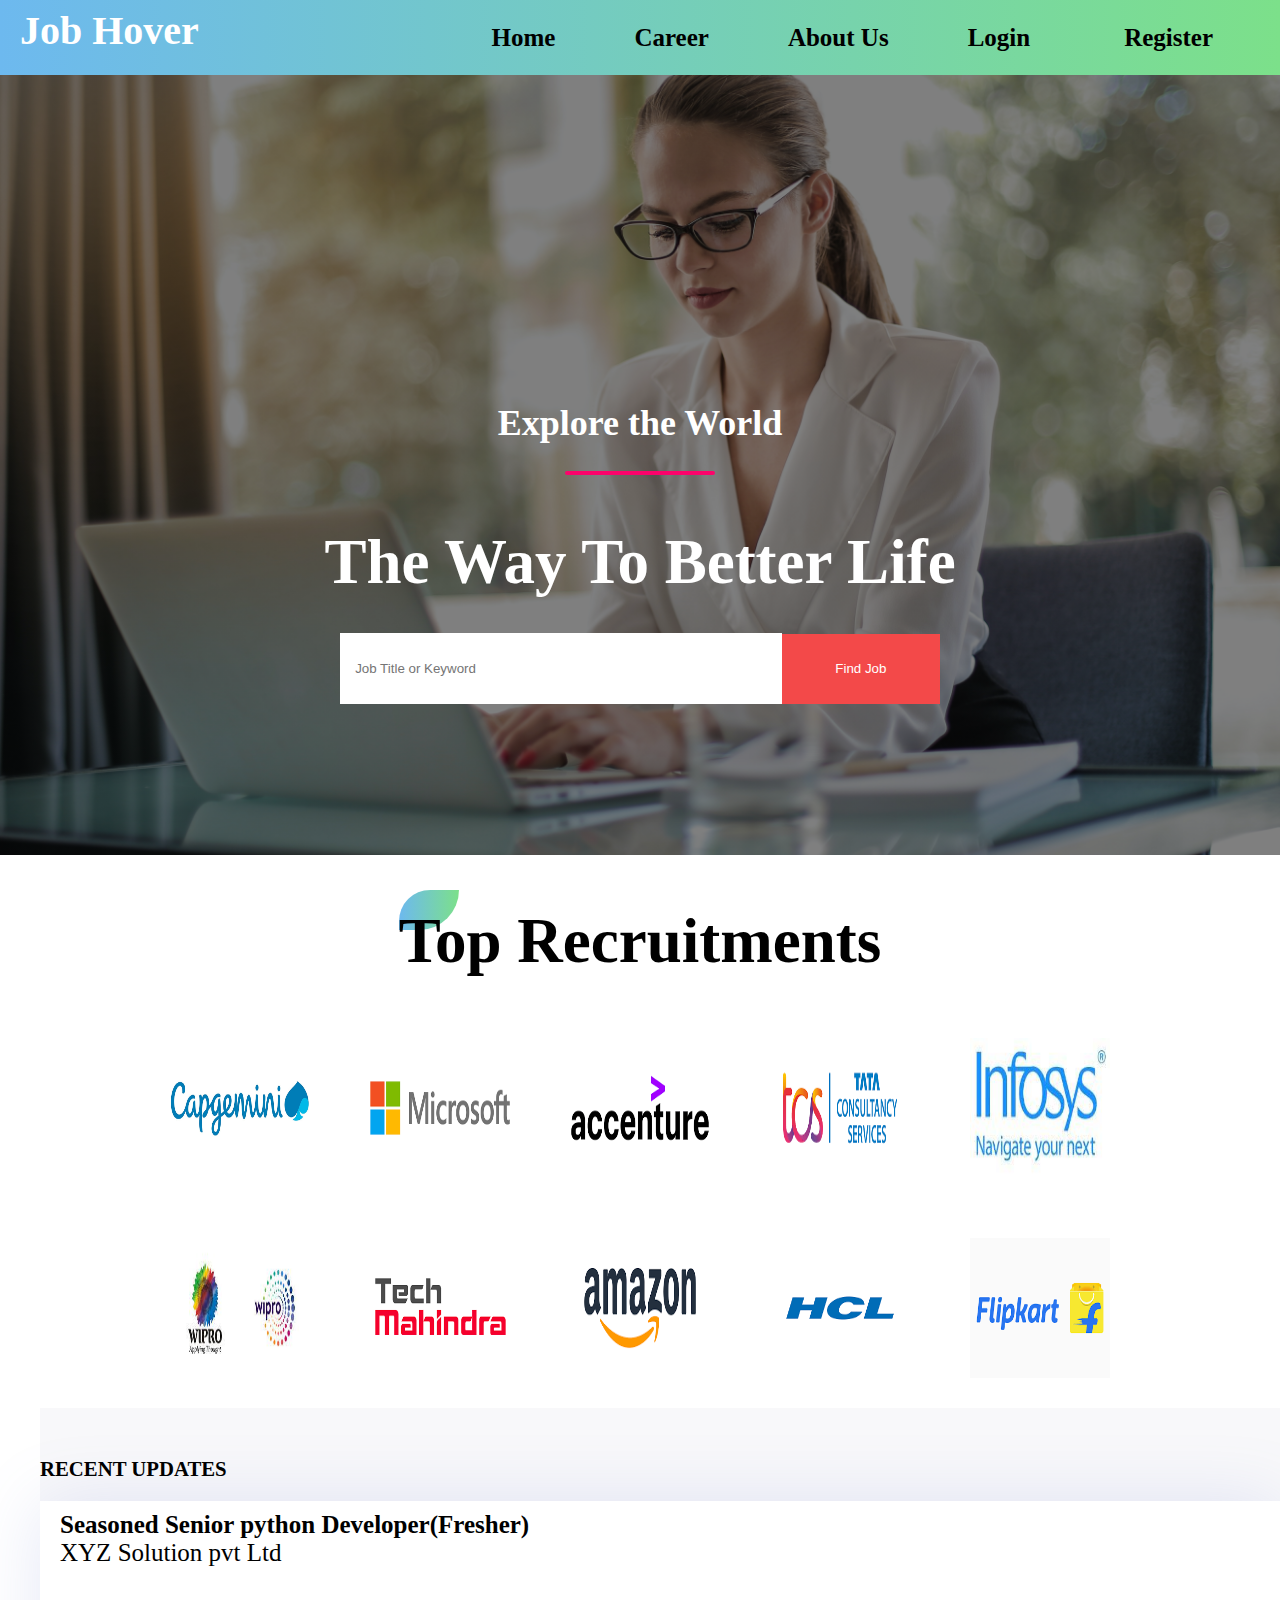
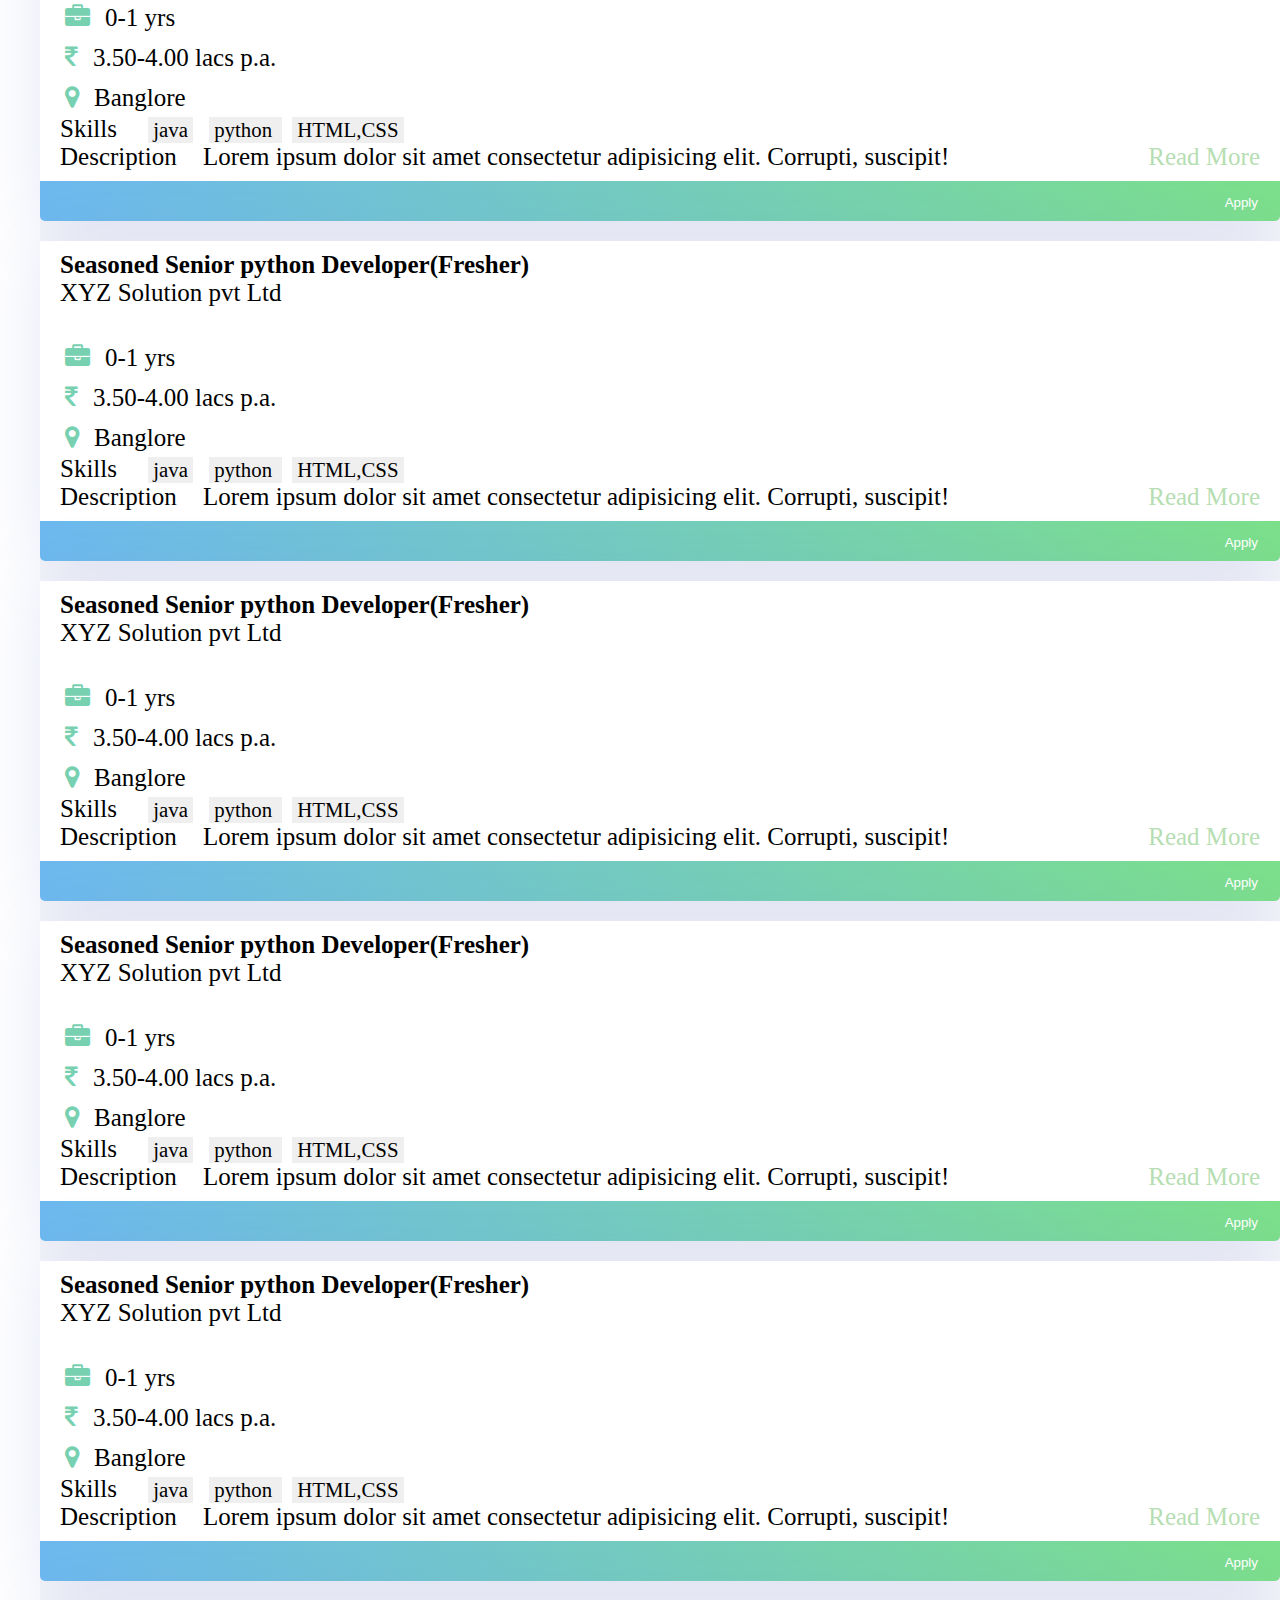
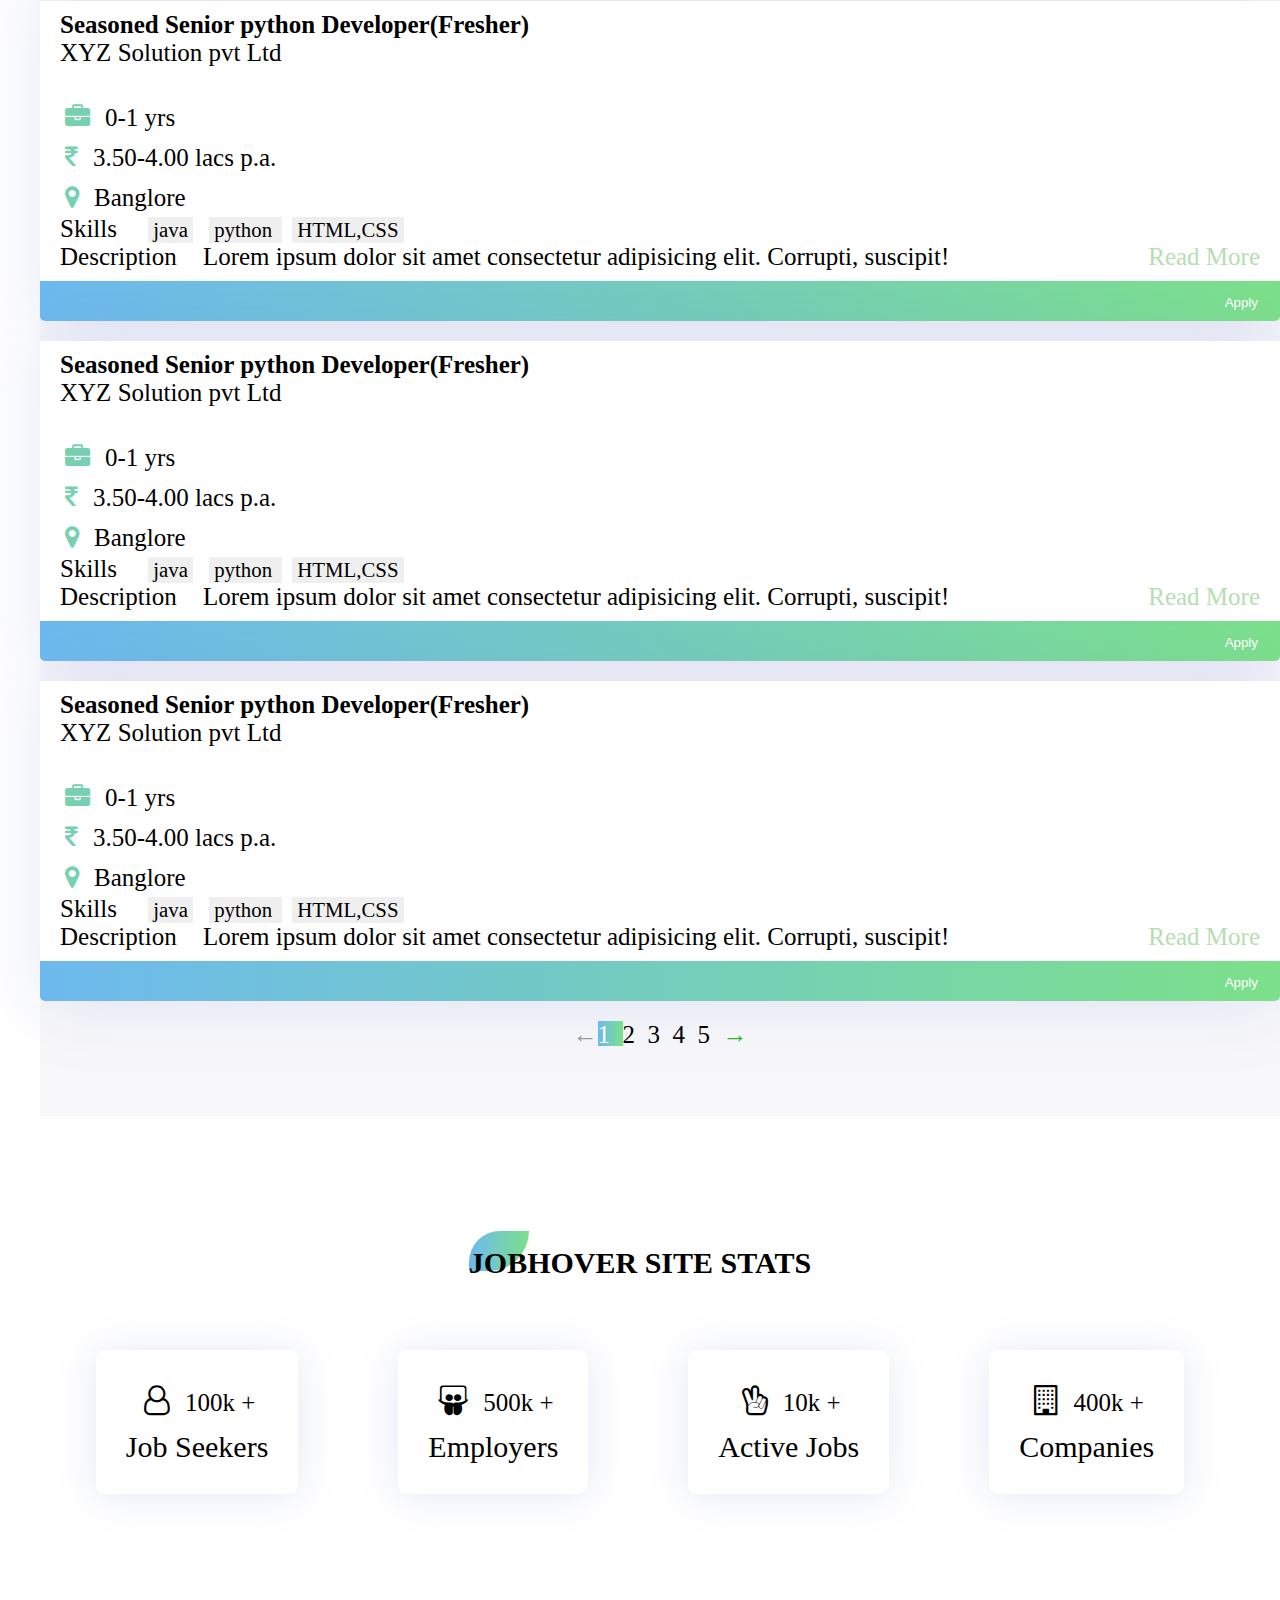
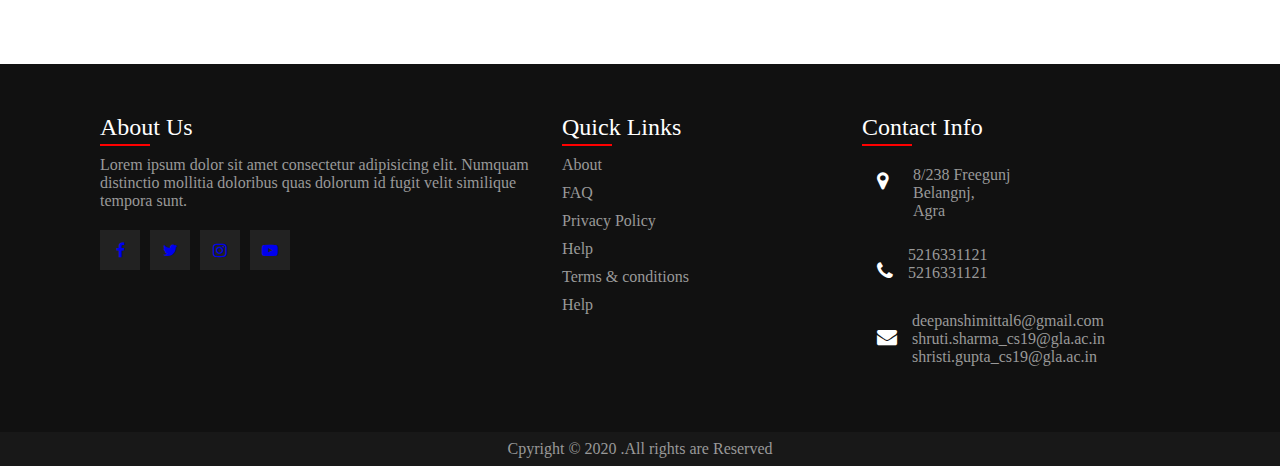
==== commit ebd49986: "commit changes" ====
--- a/index.html
+++ b/index.html
@@ -14,8 +14,8 @@
         <h1 class="logo">Job Hover</h1>
         <ul class="nav-links">
             <li class="home"><a href="#">Home</a></li>
-            <li><a href="#jobs">Jobs Update</a></li>
-            <li  class="ctn1"><a href="#contact">Contact</a></li>
+            <li  class="ctn1"><a href="./jobpage.html">Career</a></li>
+            <li><a href="#">About Us</a></li>
             <li class="login"><a href="./login.html">Login</a></li>
             <li class="register"><a href="./signup.html">Register</a></li>
         </ul>
--- a/style.css
+++ b/style.css
@@ -110,7 +110,7 @@
     
 }
 .nav-links a{
-    font-size: 30px;
+    font-size: 25px;
     font-weight: bolder;
     color: black;
     margin:2px;
@@ -407,49 +407,4 @@
     text-align: center;
     color:#999;
 }
- @media(max-width:850px){
-    
-     .navbar{
-        padding: 0;
-    }
-    .logo{
-        position: absolute;
-        top: 30px;
-        left:30px;
-    }
-    .nav-links {
-        flex-direction: column;
-        width:100%;
-        height: 100vh;
-        justify-content: center;
-        background: #484872;
-        
-
-    }
-    .menu-btn{
-        display: block;
-    }
-    
-    .nav-links li{
-        margin: 30px auto;
-    }
-    footer{
-        padding: 40px;
-    }
-    footer .container{
-        flex-direction: column;
-    }
-    footer .container .sec{
-        margin-right: 0;
-        margin-bottom: 40px;
-    }
-    footer .container .sec.aboutus,.quicklinks,.contact{
-        width:100%;
-    }
-    .copyrighttext{
-        padding: 8px 40px;
-    }
-    
-
-    
-} 
+ 